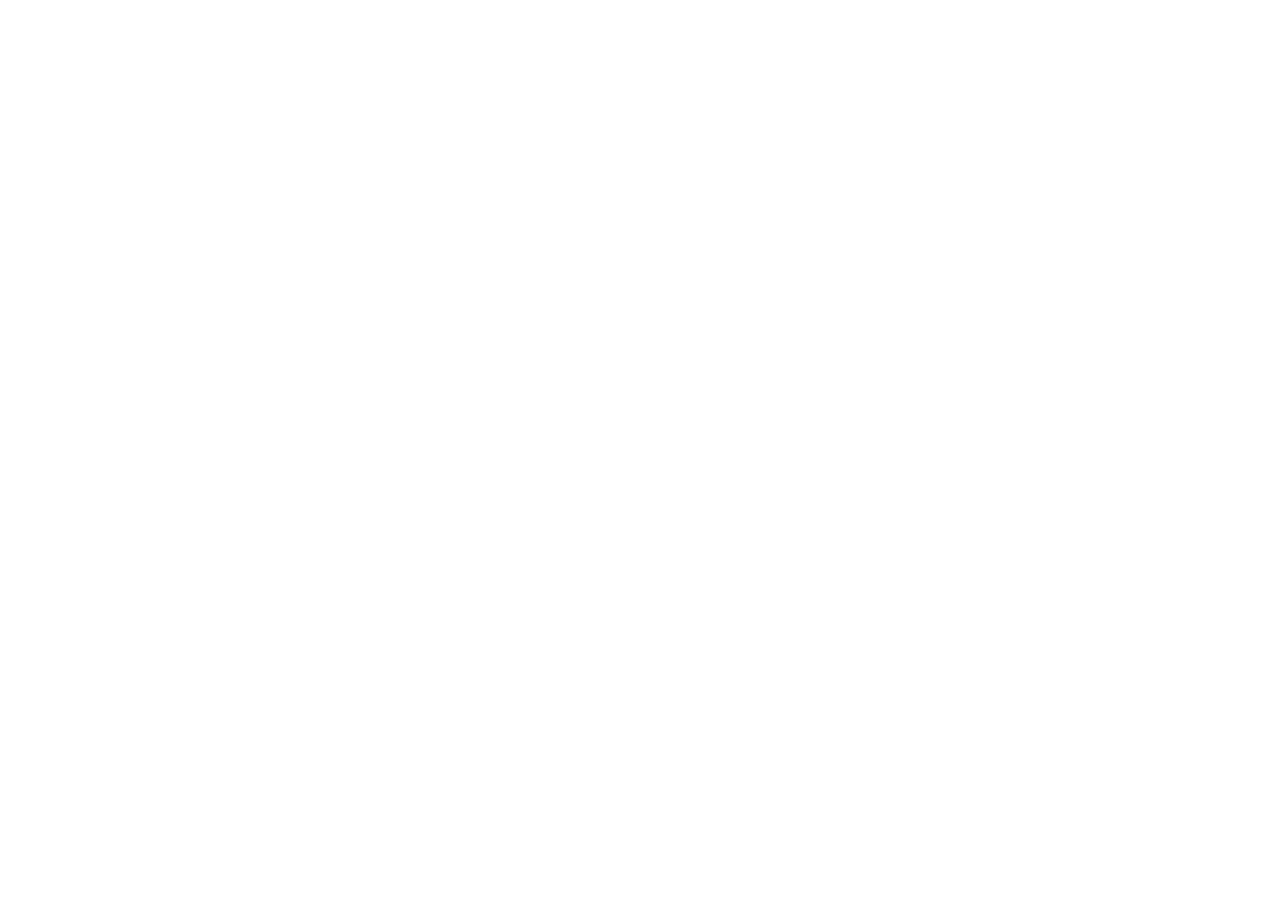
==== index.html @ fbda3b47 "Add style sheet" ====
<!DOCTYPE>
<html lang="en">
    <head>
        <meta charset="UTF-8">
        <title>Rock, Paper, Scissors</title>
        <script src="./javascript.js"></script>
        <link rel="stylesheet" href="./style.css">
    </head>
    <body>

    </body>
</html>
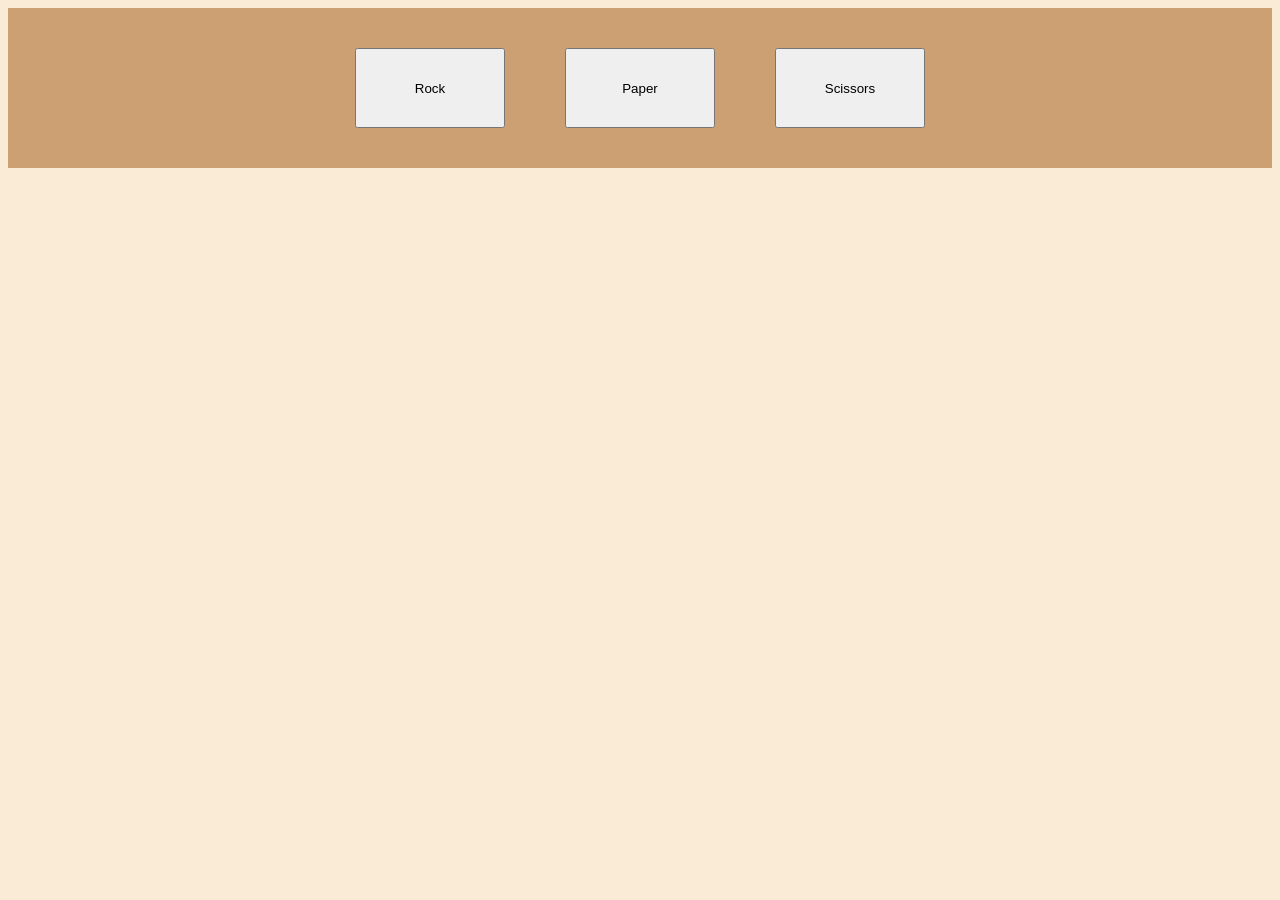
==== commit 4fb42b52: "Add playing buttons" ====
--- a/index.html
+++ b/index.html
@@ -7,6 +7,18 @@
         <link rel="stylesheet" href="./style.css">
     </head>
     <body>
+        <div class = cards>
+            <div>
+                <button>Rock</button>
+            </div>
+            
+            <div>
+                <button>Paper</button>
+            </div>
 
+            <div> 
+               <button>Scissors</button> 
+            </div>
+        </div>
     </body>
 </html>
--- a/style.css
+++ b/style.css
@@ -0,0 +1,19 @@
+body {
+   background-color: antiquewhite;
+}
+
+.cards {
+   display: flex;
+   background-color: rgb(205, 160, 115);
+   padding: 40px 20px;
+   max-height: 80px;
+   justify-content: center;
+   align-content: center;
+}
+
+.cards button {
+   font-family: Verdana, sans-serif;
+   height: 80px;
+   width: 150px;
+   margin: 0px 30px;
+}
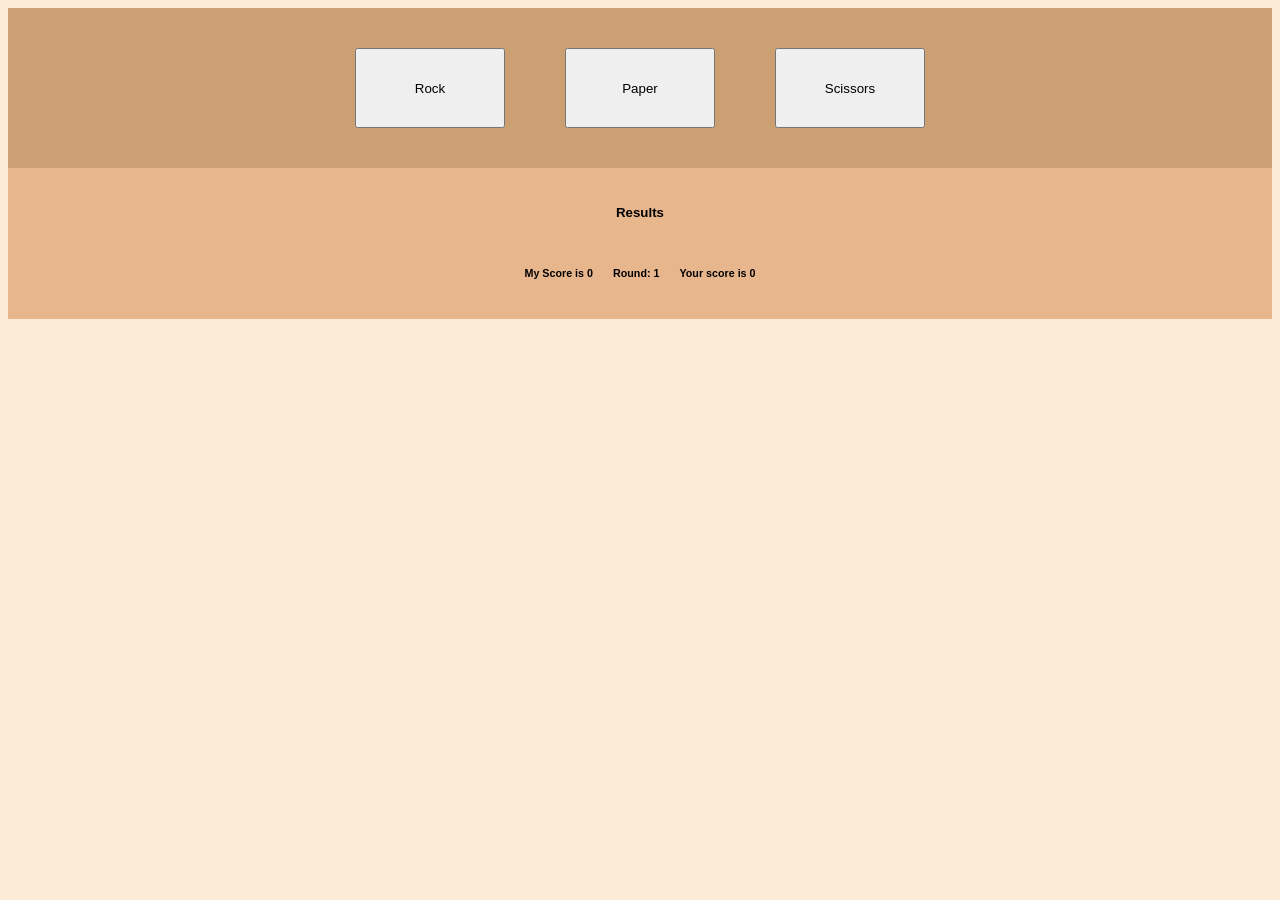
==== commit 79b9c72f: "Add round counter" ====
--- a/index.html
+++ b/index.html
@@ -3,21 +3,24 @@
     <head>
         <meta charset="UTF-8">
         <title>Rock, Paper, Scissors</title>
-        <script src="./javascript.js"></script>
+        <script src="./javascript.js" defer></script>
         <link rel="stylesheet" href="./style.css">
     </head>
     <body>
-        <div class = cards>
-            <div>
-                <button>Rock</button>
-            </div>
+        <div class="cards">
+            <button class="rock">Rock</button>
             
-            <div>
-                <button>Paper</button>
-            </div>
+            <button class="paper">Paper</button>
 
-            <div> 
-               <button>Scissors</button> 
+            <button class="scissors">Scissors</button> 
+        </div>
+        <div class="results">
+            <h5>Results</h5>
+            <p class="result"></p>
+            <div class="scores">
+                <h6 class="My_Score"></h6>
+                <h6 class="Rounds"></h6>
+                <h6 class="Your_Score"></h6>
             </div>
         </div>
     </body>
--- a/style.css
+++ b/style.css
@@ -1,5 +1,6 @@
 body {
    background-color: antiquewhite;
+   font-family: Verdana, sans-serif;
 }
 
 .cards {
@@ -16,4 +17,16 @@
    height: 80px;
    width: 150px;
    margin: 0px 30px;
-}+}
+
+.results {
+   background-color: rgb(232, 182, 141);
+   text-align: center;
+   padding: 15px 0;
+}
+.scores {
+   display: flex;
+   justify-content: center;
+   gap: 20px;
+}
+
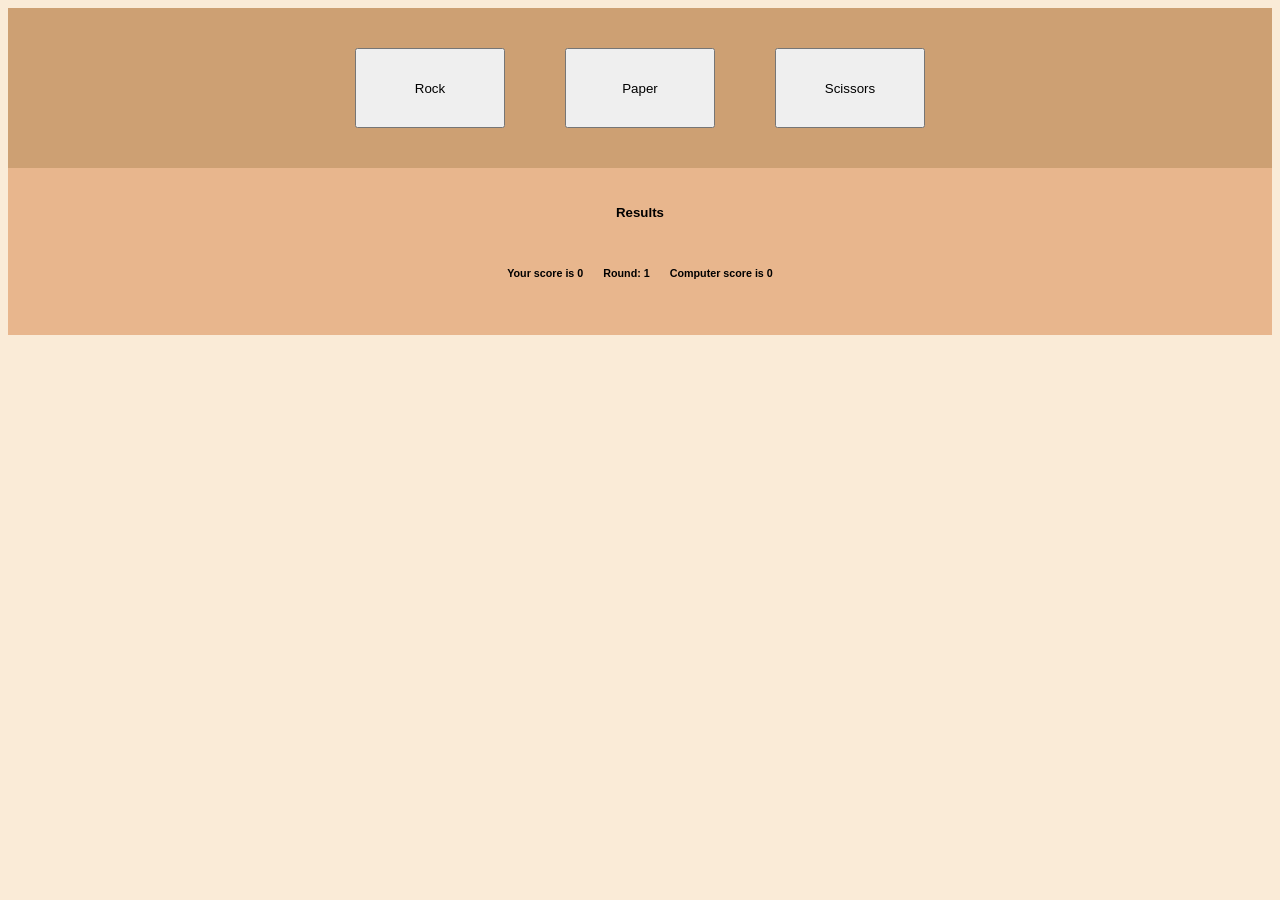
==== commit 9abe9030: "Add round stopper" ====
--- a/index.html
+++ b/index.html
@@ -18,10 +18,11 @@
             <h5>Results</h5>
             <p class="result"></p>
             <div class="scores">
-                <h6 class="My_Score"></h6>
+                <h6 class="Your_Score"></h6>
                 <h6 class="Rounds"></h6>
-                <h6 class="Your_Score"></h6>
+                <h6 class="Computer_Score"></h6>
             </div>
+            <p class="winner"></p>
         </div>
     </body>
 </html>
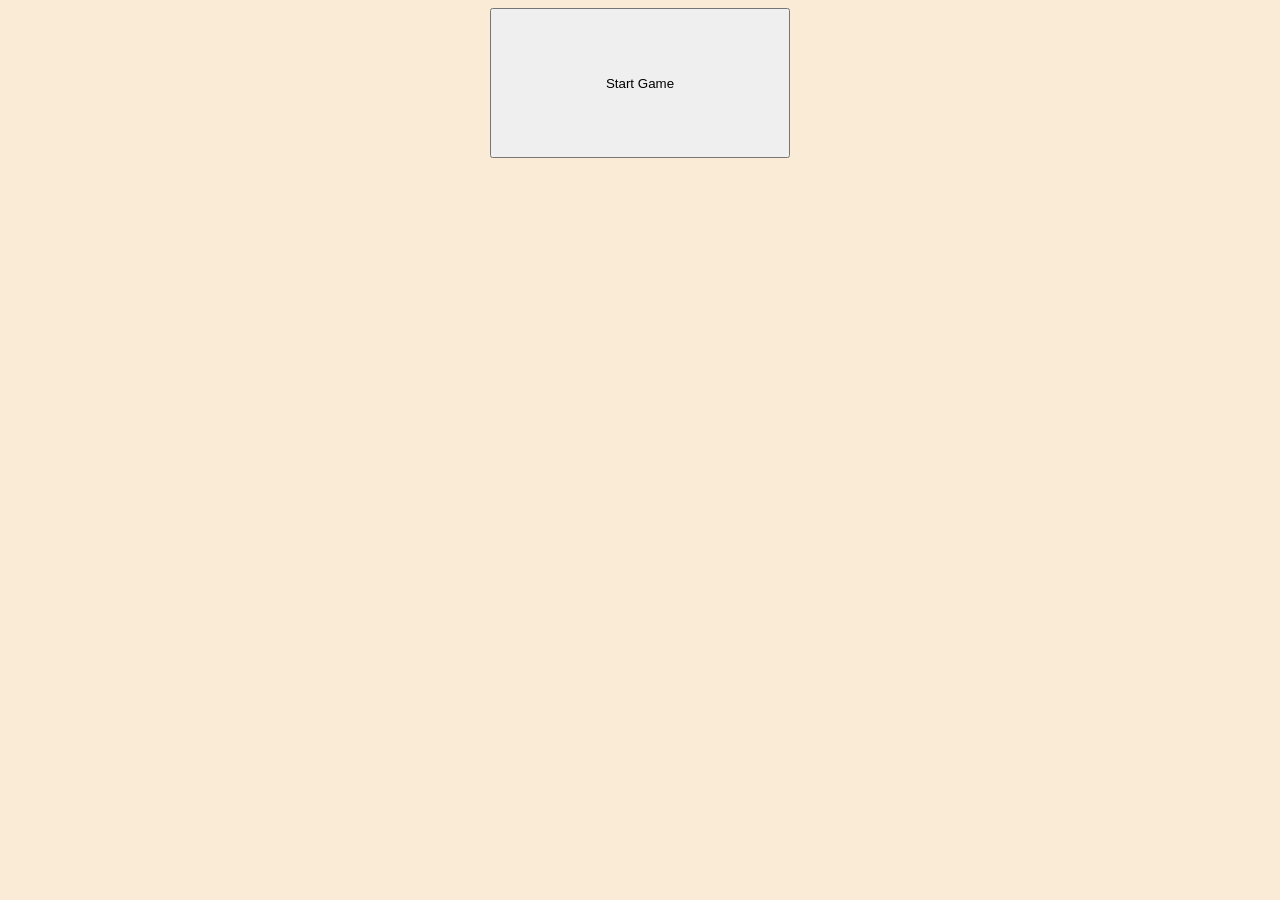
==== commit effbfcb9: "Add start game button" ====
--- a/index.html
+++ b/index.html
@@ -7,14 +7,15 @@
         <link rel="stylesheet" href="./style.css">
     </head>
     <body>
-        <div class="cards">
-            <button class="rock">Rock</button>
+        <button class="start_btn">Start Game</button>
+        <div class="cards game">
+            <button class="rock game">Rock</button>
             
-            <button class="paper">Paper</button>
+            <button class="paper game">Paper</button>
 
-            <button class="scissors">Scissors</button> 
-        </div>
-        <div class="results">
+            <button class="scissors game">Scissors</button>
+        </div> 
+        <div class="results game">
             <h5>Results</h5>
             <p class="result"></p>
             <div class="scores">
@@ -24,5 +25,6 @@
             </div>
             <p class="winner"></p>
         </div>
+
     </body>
 </html>
--- a/style.css
+++ b/style.css
@@ -1,6 +1,9 @@
 body {
    background-color: antiquewhite;
    font-family: Verdana, sans-serif;
+   display: flex;
+   flex-direction: column;
+   align-items: center;
 }
 
 .cards {
@@ -23,6 +26,7 @@
    background-color: rgb(232, 182, 141);
    text-align: center;
    padding: 15px 0;
+   width: 800px;
 }
 .scores {
    display: flex;
@@ -30,3 +34,13 @@
    gap: 20px;
 }
 
+.start_btn {
+   height: 150px;
+   width: 300px;
+}
+
+.game {
+   display: none;
+}
+
+
